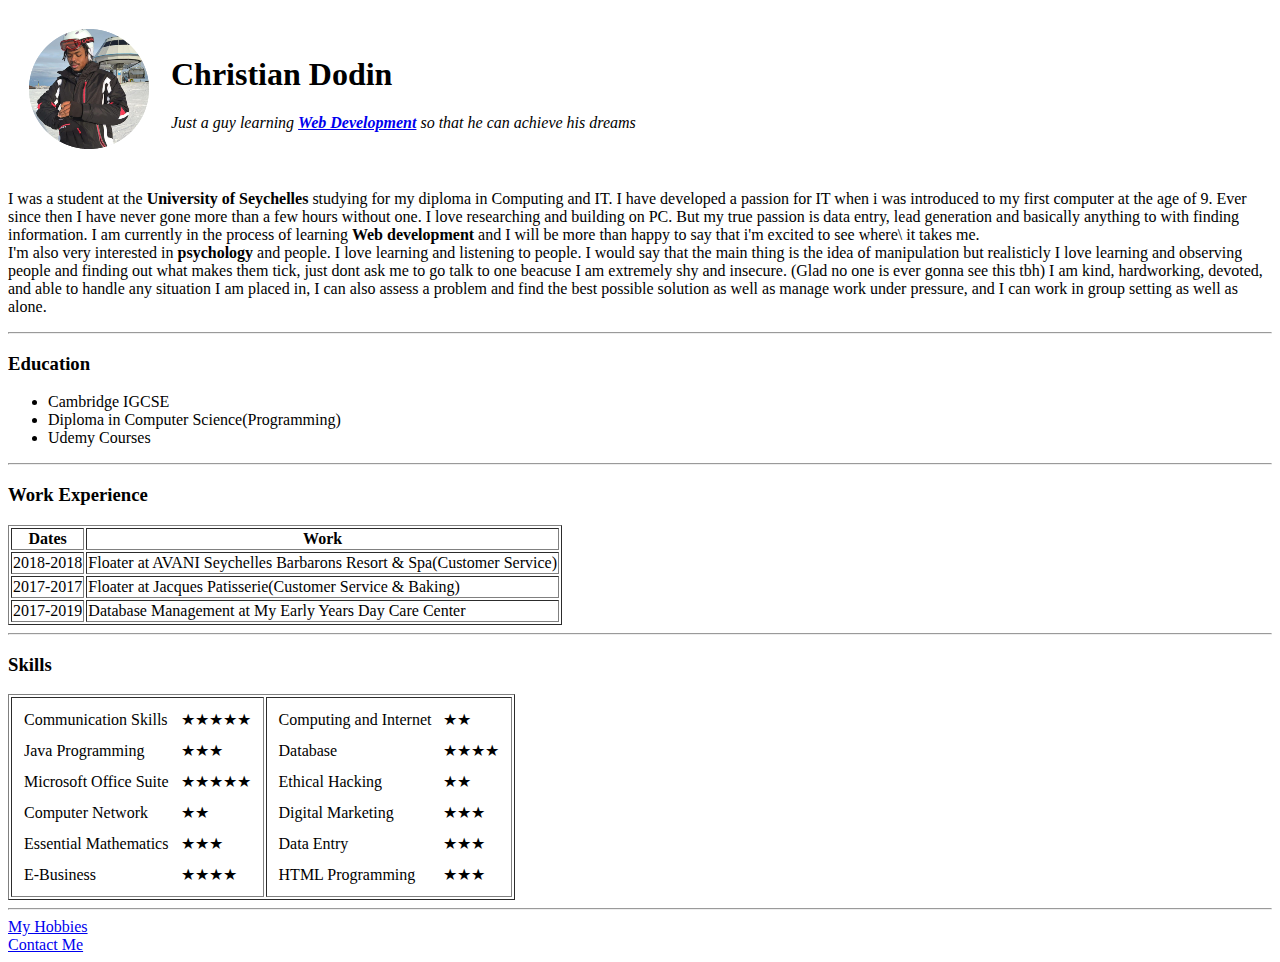
==== index.html @ 16d54308 "Added initial CV website files" ====
<!DOCTYPE html>
<html lang="en" dir="ltr">

  <head>
    <meta charset="utf-8">
    <title>🌏Christian's Personal Site</title>
  </head>

  <body>
    <table cellspacing="20">
      <td>
        <img src="images/christian.png" alt="christian profile picture" <br/>
      </td>
      <td>
        <h1>Christian Dodin</h1>
        <p>
          <em>Just a guy learning <strong><a href="https://appbrewery.com/?_ga=2.254428236.590330244.1655878360-1196105410.1654943913">Web Development</a></strong> so that he can achieve his dreams</em>
        </p>
      </td>
    </table>

    <p>
      I was a student at the <strong>University of Seychelles</strong> studying for my diploma in Computing and IT.
      I have developed a passion for IT when i was introduced to my first computer at the age of 9. Ever since then I have never gone more than a
      few hours without one. I love researching and building on PC. But my true passion is data entry, lead generation and basically anything to
      with finding information. I am currently in the process of learning <strong>Web development</strong> and I will be more than happy to say that i'm excited to see where\
      it takes me.
      <br/>
      I'm also very interested in <strong>psychology</strong> and people. I love learning and listening to people. I would say that the main thing is the idea of manipulation
      but realisticly I love learning and observing people and finding out what makes them tick, just dont ask me to go talk to one beacuse I am extremely shy
      and insecure. (Glad no one is ever gonna see this tbh)
      I am kind, hardworking, devoted, and able to handle any situation I am placed in,
      I can also assess a problem and find the best possible solution as well as manage work under pressure, and I can work in group setting as well as alone.
    </p>
    <hr>
    <h3>Education</h3>
    <ul>
      <li>Cambridge IGCSE</li>
      <li>Diploma in Computer Science(Programming)</li>
      <li>Udemy Courses</li>
    </ul>
    <hr />
    <h3>Work Experience</h3>
    <table border="1">
      <thead>
        <tr>
          <th>Dates</th>
          <th>Work</th>
        </tr>
      </thead>
      <tbody>
        <tr>
          <td>2018-2018</td>
          <td>Floater at AVANI Seychelles Barbarons Resort & Spa(Customer Service)</td>
        </tr>
        <tr>
          <td>2017-2017</td>
          <td>Floater at Jacques Patisserie(Customer Service & Baking)</td>
        </tr>
        <tr>
          <td>2017-2019</td>
          <td>Database Management at My Early Years Day Care Center</td>
        </tr>
      </tbody>
      <tfoot>

      </tfoot>

    </table>
    <hr />
    <h3>Skills</h3>

    <table border="1">
      <tr>
        <td>
          <table cellspacing="10">
            <tr>
              <td>Communication Skills</td>
              <td>★★★★★</td>
            </tr>
            <tr>
              <td>Java Programming</td>
              <td>★★★</td>
            </tr>
            <tr>
              <td>Microsoft Office Suite</td>
              <td>★★★★★</td>
            </tr>
            <tr>
              <td>Computer Network</td>
              <td>★★</td>
            </tr>
            <tr>
              <td>Essential Mathematics</td>
              <td>★★★</td>
            </tr>
            <tr>
              <td>E-Business</td>
              <td>★★★★</td>
            </tr>
          </table>
        </td>
        <td>
          <table cellspacing="10">
            <tr>
              <td>Computing and Internet</td>
              <td>★★</td>
            </tr>
            <tr>
              <td>Database</td>
              <td>★★★★</td>
            </tr>
            <tr>
              <td>Ethical Hacking</td>
              <td>★★</td>
            </tr>
            <tr>
              <td>Digital Marketing</td>
              <td>★★★</td>
            </tr>
            <tr>
              <td>Data Entry</td>
              <td>★★★</td>
            </tr>
            <tr>
              <td>HTML Programming</td>
              <td>★★★</td>
            </tr>
          </table>
        </td>
      </tr>

    </table>

    <hr />
    <a href="hobbies.html">My Hobbies</a>
    <br />
    <a href="contact-me.html">Contact Me</a>

  </body>

</html>
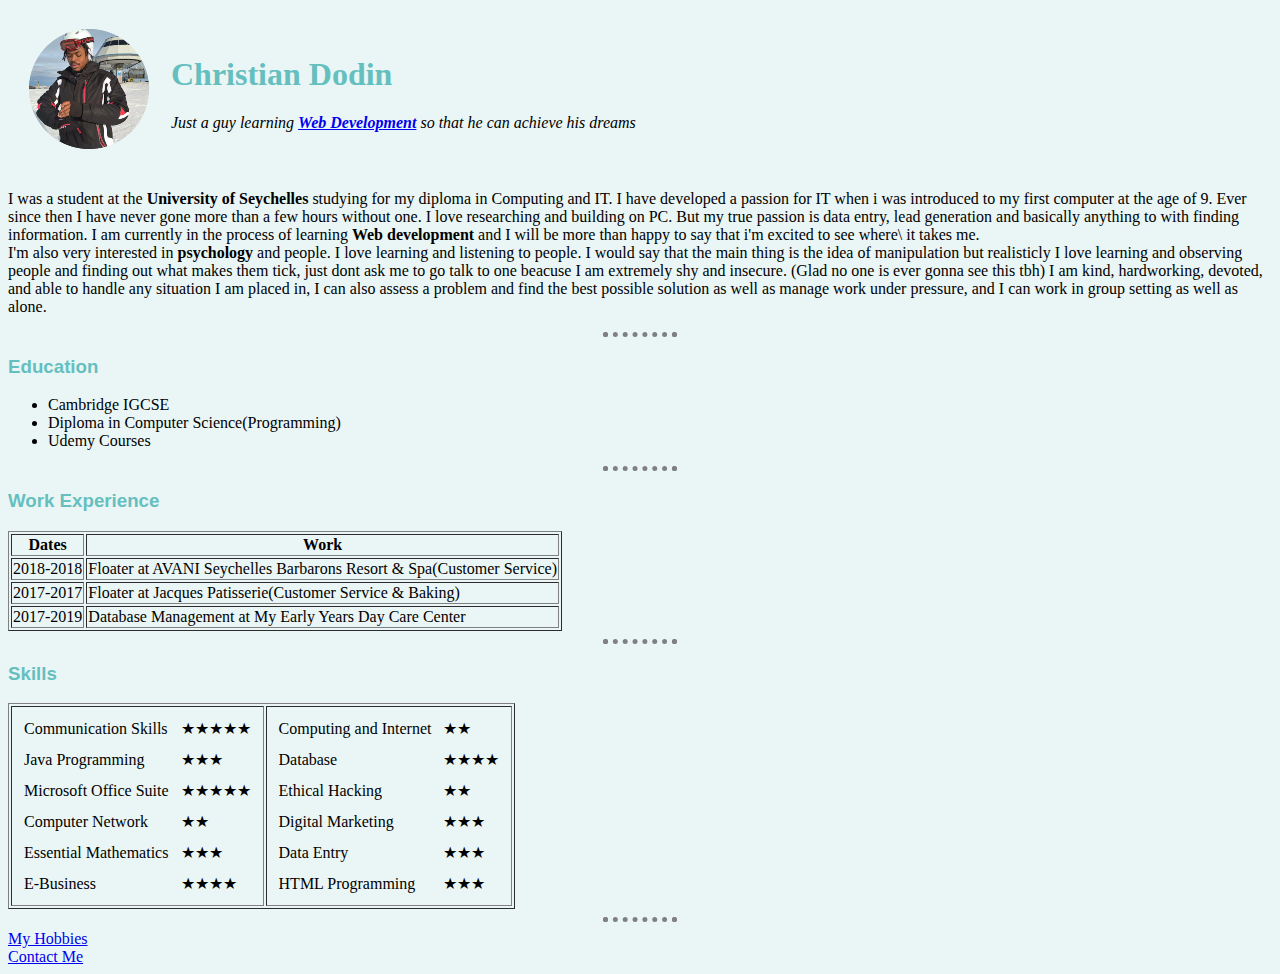
==== commit dfd9a565: "Added external css" ====
--- a/index.html
+++ b/index.html
@@ -4,6 +4,8 @@
   <head>
     <meta charset="utf-8">
     <title>🌏Christian's Personal Site</title>
+    <link rel="stylesheet" href="css/styles.css">
+
   </head>
 
   <body>
--- a/css/styles.css
+++ b/css/styles.css
@@ -0,0 +1,23 @@
+body {
+  background-color: #EAF6F6;
+}
+
+hr {
+
+  border-style: dotted;
+  border-bottom-style: none;
+  border-color: grey;
+  border-width: 5px;
+
+  width: 5%;
+}
+
+h1 {
+  color: #66BFBF;
+  font-family: "Lucida Handwriting", "Brush Script MT", cursive;
+}
+
+h3{
+  color: #66BFBF;
+  font-family: Helvetica, Verdana, sans-serif;
+}
